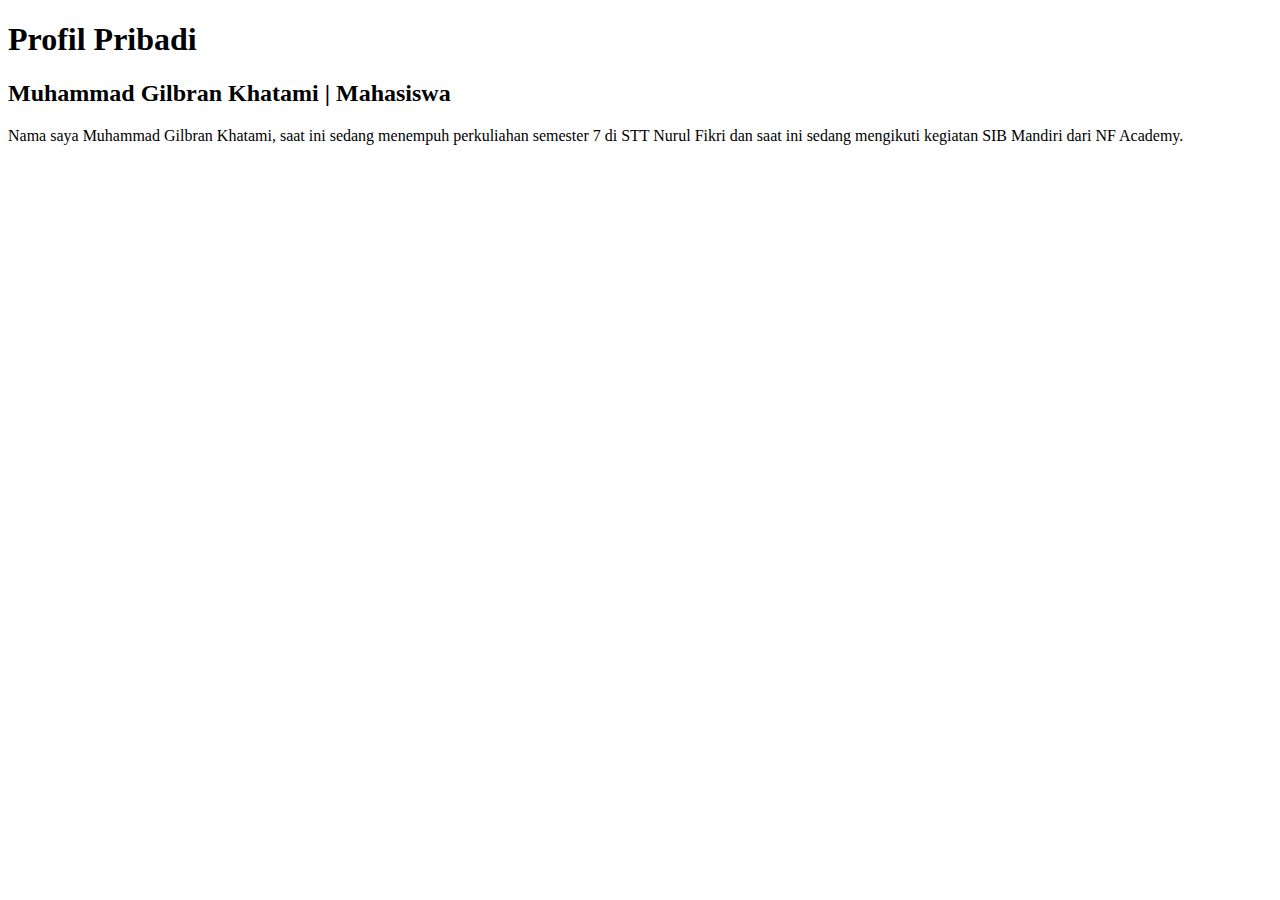
==== index.html @ 61c98256 "push file tami" ====
<!DOCTYPE html>
<html lang="en">
  <head>
    <meta charset="UTF-8" />
    <meta name="viewport" content="width=device-width, initial-scale=1.0" />
    <title>Profil Pribadi</title>
  </head>
    <h1>Profil Pribadi</h1>
    <h2>Muhammad Gilbran Khatami | Mahasiswa</h2>
    <p>Nama saya Muhammad Gilbran Khatami, saat ini sedang menempuh perkuliahan semester 7 di STT Nurul Fikri dan saat ini sedang mengikuti kegiatan SIB Mandiri dari NF Academy. </p>
  </body>
</html>
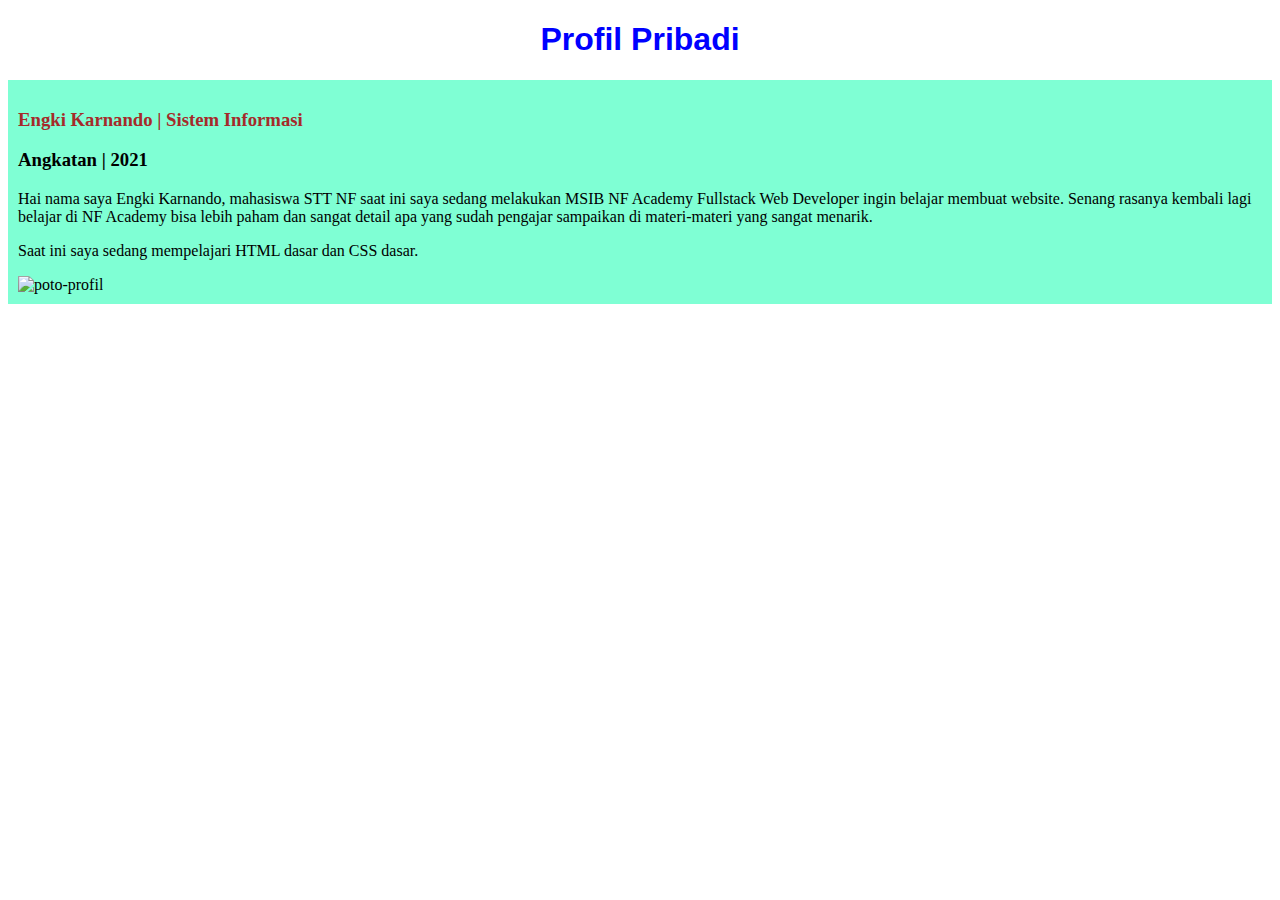
==== commit 6b25833b: "Create index.html" ====
--- a/index.html
+++ b/index.html
@@ -1,12 +1,38 @@
 <!DOCTYPE html>
 <html lang="en">
-  <head>
-    <meta charset="UTF-8" />
-    <meta name="viewport" content="width=device-width, initial-scale=1.0" />
-    <title>Profil Pribadi</title>
-  </head>
-    <h1>Profil Pribadi</h1>
-    <h2>Muhammad Gilbran Khatami | Mahasiswa</h2>
-    <p>Nama saya Muhammad Gilbran Khatami, saat ini sedang menempuh perkuliahan semester 7 di STT Nurul Fikri dan saat ini sedang mengikuti kegiatan SIB Mandiri dari NF Academy. </p>
-  </body>
+<head>
+    <meta charset="UTF-8">
+    <meta name="viewport" content="width=device-width, initial-scale=1.0">
+    <title>Profil saya</title>
+    <!--pemangilan css Eksternal -->
+    <link rel="stylesheet" href="styles.css">
+    <!--pemangilan css Internal-->
+    <style>
+        h1 {
+            color: blue;
+        }
+        #bio {
+            background-color: aquamarine;
+            padding: 10px;
+        }
+        .highlight {
+            color: brown;
+        }
+    </style>
+</head>
+<body>
+    <!--pemangilan css inline -->
+    <h1 align="center" style="font-family: Arial;">Profil Pribadi</h1>
+
+    <div id="bio">
+        <h3 class="highlight">Engki Karnando | Sistem Informasi</h3>
+        <h3>Angkatan | 2021</h3>
+        <p>Hai nama saya Engki Karnando, mahasiswa STT NF saat ini saya sedang melakukan MSIB NF Academy Fullstack Web Developer ingin belajar membuat website. Senang rasanya kembali lagi belajar di NF Academy bisa lebih paham dan sangat detail apa yang sudah pengajar sampaikan di materi-materi yang sangat menarik.</p>
+
+        <p>Saat ini saya sedang mempelajari HTML dasar dan CSS dasar.</p>
+
+        <img src="Poto 1.jpeg" alt="poto-profil" width="200" /> 
+
+    </div>
+</body>
 </html>
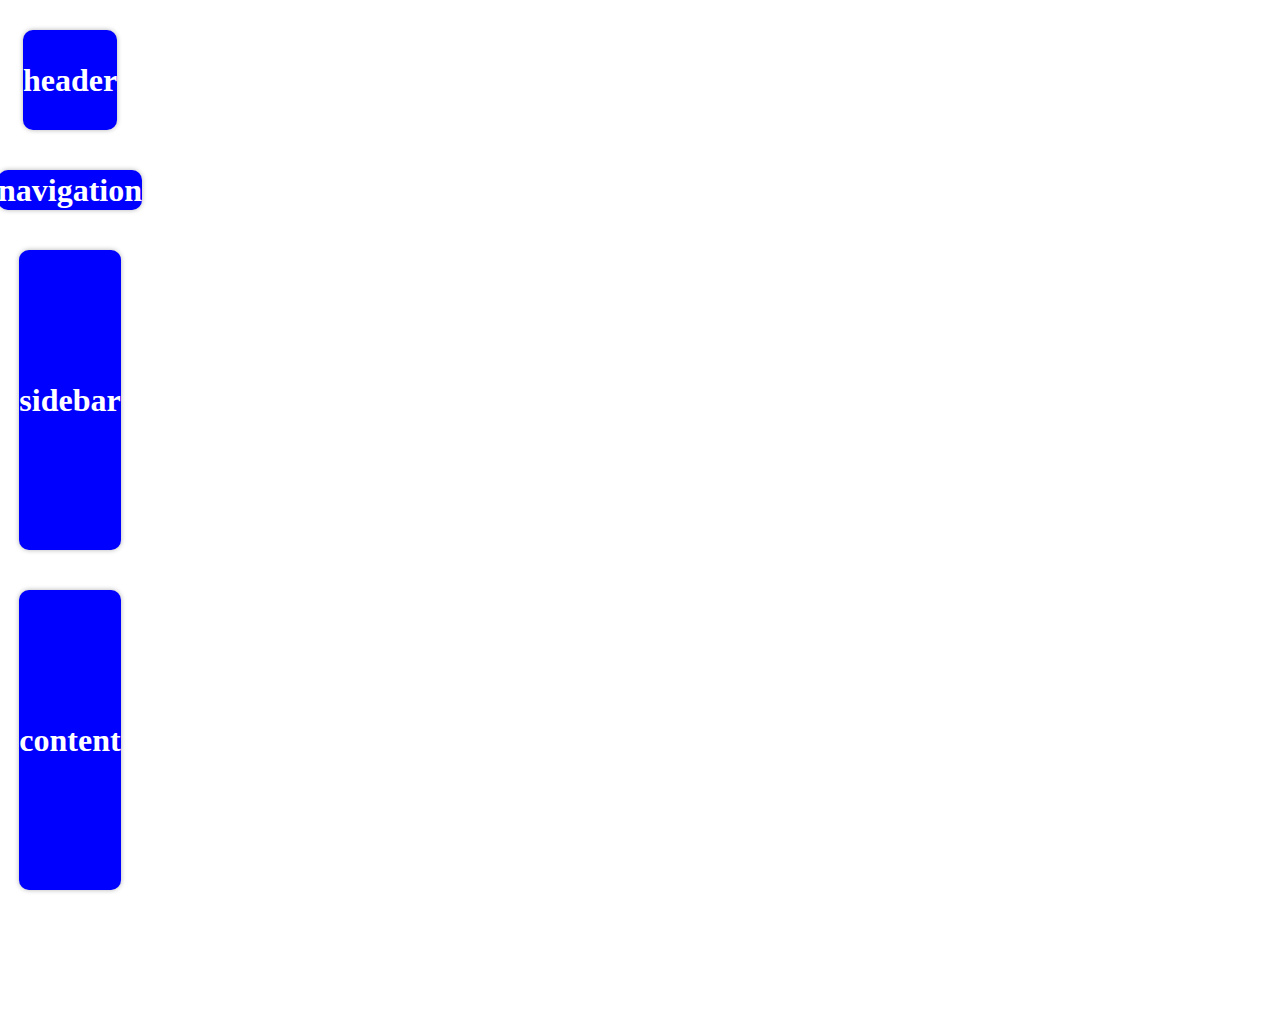
==== commit b1d494ca: "Add files via upload" ====
--- a/index.html
+++ b/index.html
@@ -1,38 +1,47 @@
-<!DOCTYPE html>
-<html lang="en">
-<head>
-    <meta charset="UTF-8">
-    <meta name="viewport" content="width=device-width, initial-scale=1.0">
-    <title>Profil saya</title>
-    <!--pemangilan css Eksternal -->
-    <link rel="stylesheet" href="styles.css">
-    <!--pemangilan css Internal-->
-    <style>
-        h1 {
-            color: blue;
-        }
-        #bio {
-            background-color: aquamarine;
-            padding: 10px;
-        }
-        .highlight {
-            color: brown;
-        }
-    </style>
-</head>
-<body>
-    <!--pemangilan css inline -->
-    <h1 align="center" style="font-family: Arial;">Profil Pribadi</h1>
-
-    <div id="bio">
-        <h3 class="highlight">Engki Karnando | Sistem Informasi</h3>
-        <h3>Angkatan | 2021</h3>
-        <p>Hai nama saya Engki Karnando, mahasiswa STT NF saat ini saya sedang melakukan MSIB NF Academy Fullstack Web Developer ingin belajar membuat website. Senang rasanya kembali lagi belajar di NF Academy bisa lebih paham dan sangat detail apa yang sudah pengajar sampaikan di materi-materi yang sangat menarik.</p>
-
-        <p>Saat ini saya sedang mempelajari HTML dasar dan CSS dasar.</p>
-
-        <img src="Poto 1.jpeg" alt="poto-profil" width="200" /> 
-
-    </div>
-</body>
-</html>
+<!DOCTYPE html>
+<html lang="en">
+<head>
+    <meta charset="UTF-8">
+    <meta name="viewport" content="width=device-width, initial-scale=1.0">
+    <title>Document</title>
+    <link rel="stylesheet" href="style.css">
+</head>
+
+<body>
+    <div class="container">
+        <div class="row">
+            <div class="header">
+                <h1>header</h1>
+            </div>
+        </div>
+    </div>
+    <div class="container">
+        <div class="row">
+            <div class="navigation">
+                <h1>navigation</h1>
+            </div>
+        </div>
+    </div>
+    <div class="container">
+        <div class="row">
+            <div class="sidebar">
+                <h1>sidebar</h1>
+            </div>
+        </div>
+    </div>
+    <div class="container">
+        <div class="row">
+            <div class="content">
+                <h1>content</h1>
+            </div>
+        </div>
+    </div>
+    <div class="container">
+        <div class="row">
+            <div class="footer">
+                <h1>footer</h1>
+            </div>
+        </div>
+    </div> 
+</body>
+</html>--- a/style.css
+++ b/style.css
@@ -0,0 +1,87 @@
+body {
+    margin: 0;
+    padding: 0;
+    min-height: 100vh;
+    color: white;
+}
+
+.container {
+    margin: 20px;
+}
+
+.row {
+    max-width: 100px;
+    display: flex;
+    justify-content: center;
+    flex-wrap: wrap;
+}
+
+.header {
+    display: flex;
+    justify-content: center;
+    align-items: center;
+    background: blue;
+    position: relative;
+    flex: 1;
+    height: 80px;
+    max-width: 960px;
+    margin: 10px;
+    border-radius: 10px;
+    box-shadow: 0 0 5px rgba(0, 0, 0, .3);
+}
+
+.navigation {
+    display: flex;
+    justify-content: center;
+    align-items: center;
+    background: blue;
+    position: relative;
+    flex: 1;
+    height: 40px;
+    max-width: 960px;
+    margin: 10px;
+    border-radius: 10px;
+    box-shadow: 0 0 5px rgba(0, 0, 0, .3);
+}
+
+.sidebar {
+    display: flex;
+    justify-content: center;
+    align-items: center;
+    background: blue;
+    position: relative;
+    flex: 1;
+    height: 300px;
+    max-width: 200px;
+    margin: 10px;
+    border-radius: 10px;
+    box-shadow: 0 0 5px rgba(0, 0, 0, .3);
+}
+
+.content {
+    display: flex;
+    justify-content: center;
+    align-items: center;
+    background: blue;
+    position: relative;
+    flex: 1;
+    height: 300px;
+    max-width: 740px;
+    margin: 10px;
+    border-radius: 10px;
+    box-shadow: 0 0 5px rgba(0, 0, 0, .3);
+}
+
+.header {
+    display: flex;
+    justify-content: center;
+    align-items: center;
+    background: blue;
+    position: relative;
+    flex: 1;
+    height: 100px;
+    max-width: 960px;
+    margin: 10px;
+    border-radius: 10px;
+    box-shadow: 0 0 5px rgba(0, 0, 0, .3);
+}